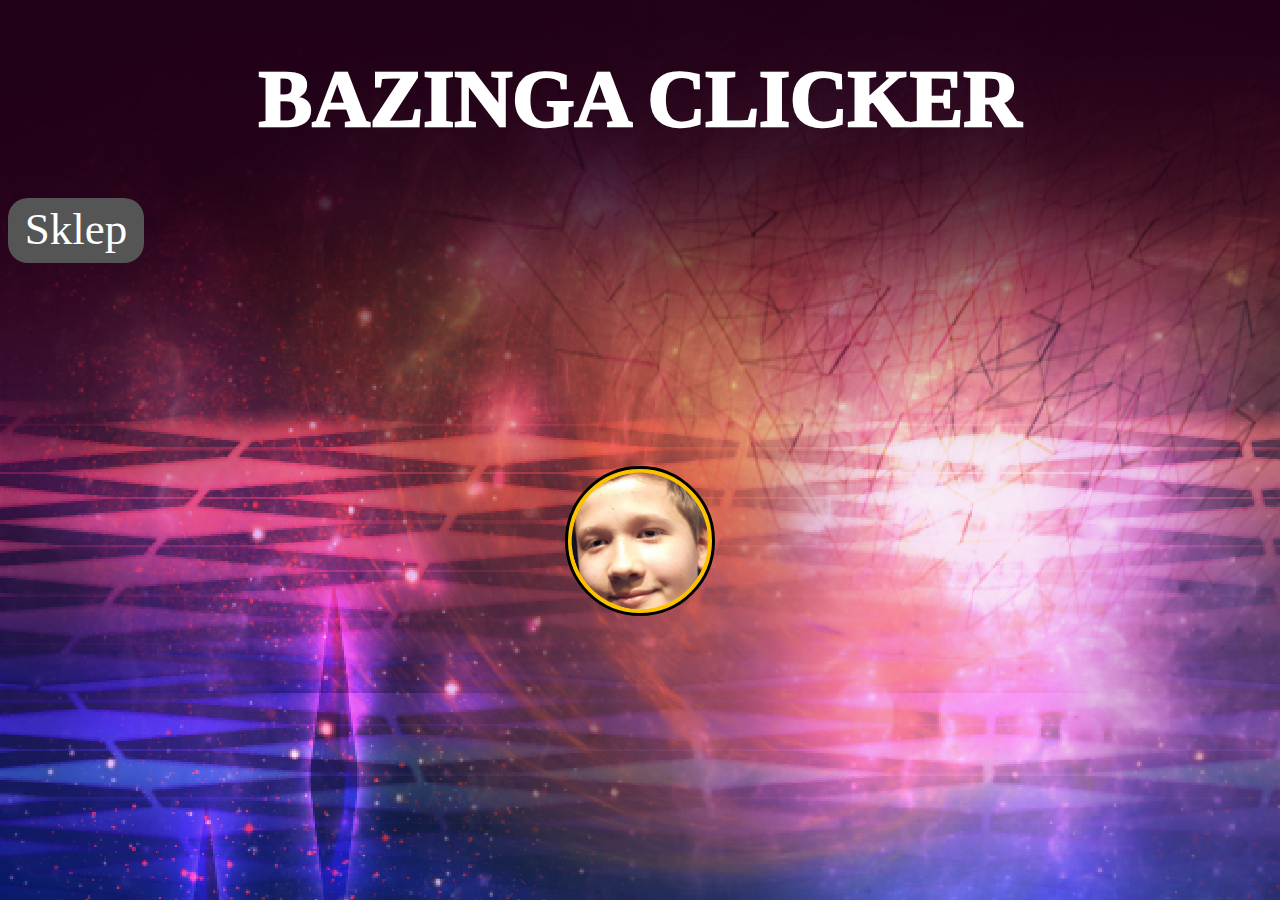
==== index.html @ 9ce0b4ee "Merge branch 'develop' of https://github.com/debile1TP/bazinga-clicker into develop" ====
<!DOCTYPE html>
<html lang="pl">
<head>
    <meta charset="UTF-8">
    <meta name="viewport" content="width=device-width, initial-scale=1.0">
    <title>Bazinga Clicker</title>
    <link rel="icon" href="img/maciek64.ico">
    <style>
        
         html , body {
            font-family: "Comic Sans MS", "Comic Sans", cursive;
    
            cursor:
            /*url("img/maciek64.ico"),*/
            default;
        }
 
        h1 {
            color: white;
            
            font-weight: 1000;
            font-size: 80px;
            text-align: center;
        }
         a:link, a:visited {
            font-family: "comic sans ms";
            color: white;
            background-color: #555555;
            font-size: 45px;
            text-align: center;
            text-decoration: none;
            display: inline-block;
            padding: 5px 10px;
            border-radius: 20px;
            transition-duration: 0.25s;
            width: 116px;
            height: 55px;
        }
        a:hover, a:active {
            background-color: rgb(0, 100, 0);
            font-size: 40px;
        }
        #btn-1 {
            border-radius: 185px;
            margin: 75px;
            height: 375px; 
            width: 375px; 
            background-image: url(img/maciekCoin.png);
            background-size: 110%;
            background-position: center;
            background-repeat: no-repeat;
            border: none;
            border-radius: 80px;
            margin: 200px;
            height: 150px;
            width: 150px;
            background-image: url(img/moneta.png);
            border: 3px solid #000000;
        }
    </style>
</head>
<body background="img/DarkSpace.png">
    
    <h1>
        BAZINGA CLICKER
    </h1>

    <a href="sklep.html">Sklep</a>
<!--
tabelka na przycisk
-->
    <table align="center">
        <tr>
            <td>
                <button id="btn-1"></button>
            </td>
        </tr>
    </table>

    <script>

        ////////////////////////////////////bardzo ważne
        let coins;

        //funkcja do losowania liczby: parametry min i max są wliczane w losowanie
        function rndInt(min, max) {
            return Math.floor(Math.random() * (max - min + 1)) + min;
        }

        function capitalism() 
        {
            coins ++;
        }

        




    </script>
</body>
</html>
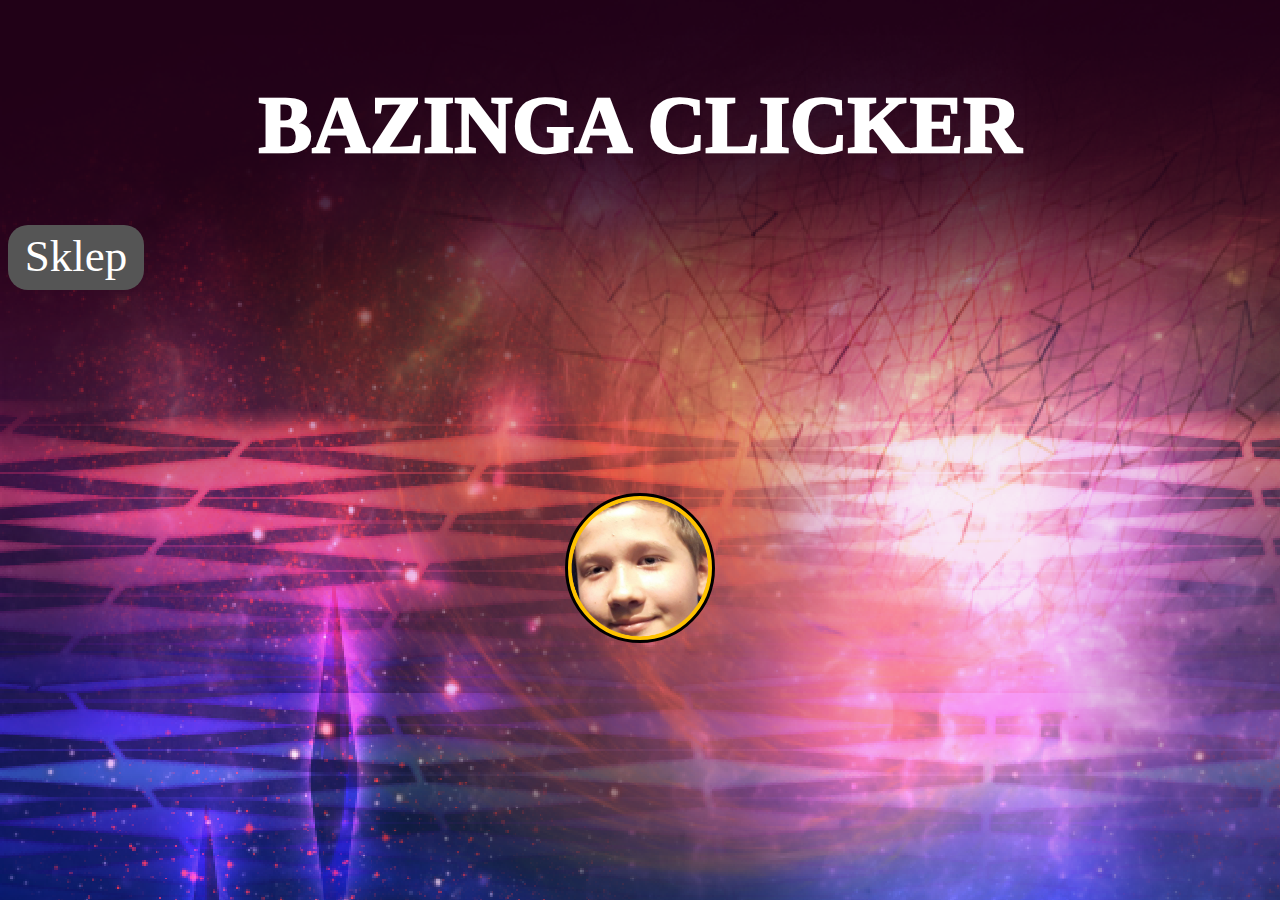
==== commit 920a36f3: "update" ====
--- a/index.html
+++ b/index.html
@@ -7,7 +7,7 @@
     <link rel="icon" href="img/maciek64.ico">
     <style>
         
-         html , body {
+         html , body , .coincounter {
             font-family: "Comic Sans MS", "Comic Sans", cursive;
     
             cursor:
@@ -57,9 +57,25 @@
             background-image: url(img/moneta.png);
             border: 3px solid #000000;
         }
+
+        .coincounter {
+            color: #ffffff;
+            font-weight: 1000;
+            font-size: 80px;
+
+
+
+        }
+
+
+
+
+
     </style>
 </head>
 <body background="img/DarkSpace.png">
+
+    <p id="coinCounter" class="coincounter"></p>
     
     <h1>
         BAZINGA CLICKER
@@ -78,9 +94,12 @@
     </table>
 
     <script>
+        const coin = document.getElementById("btn-1");
+        const coinCounter = document.getElementById("coinCounter");
 
         ////////////////////////////////////bardzo ważne
-        let coins;
+        let coins =0;
+
 
         //funkcja do losowania liczby: parametry min i max są wliczane w losowanie
         function rndInt(min, max) {
@@ -90,8 +109,10 @@
         function capitalism() 
         {
             coins ++;
+            coinCounter.innerHTML = `${coins}`
         }
 
+        coin.addEventListener("click", capitalism);
         
 
 
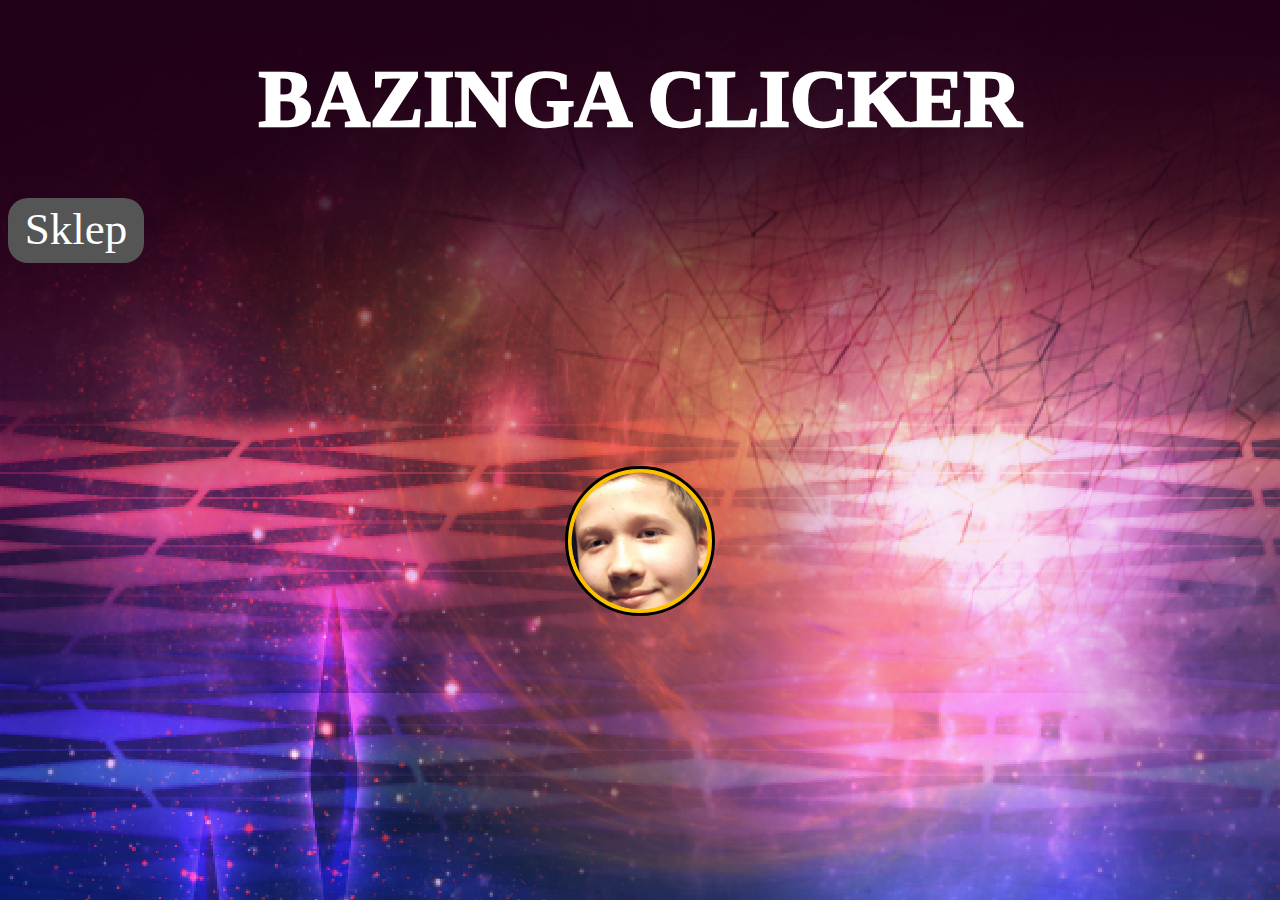
==== commit f8539b23: "snake prawie gotowy" ====
--- a/index.html
+++ b/index.html
@@ -7,7 +7,7 @@
     <link rel="icon" href="img/maciek64.ico">
     <style>
         
-         html , body , .coincounter {
+         html , body {
             font-family: "Comic Sans MS", "Comic Sans", cursive;
     
             cursor:
@@ -22,7 +22,7 @@
             font-size: 80px;
             text-align: center;
         }
-         a:link, a:visited {
+        a:link, a:visited {
             font-family: "comic sans ms";
             color: white;
             background-color: #555555;
@@ -57,25 +57,9 @@
             background-image: url(img/moneta.png);
             border: 3px solid #000000;
         }
-
-        .coincounter {
-            color: #ffffff;
-            font-weight: 1000;
-            font-size: 80px;
-
-
-
-        }
-
-
-
-
-
     </style>
 </head>
 <body background="img/DarkSpace.png">
-
-    <p id="coinCounter" class="coincounter"></p>
     
     <h1>
         BAZINGA CLICKER
@@ -94,12 +78,9 @@
     </table>
 
     <script>
-        const coin = document.getElementById("btn-1");
-        const coinCounter = document.getElementById("coinCounter");
 
         ////////////////////////////////////bardzo ważne
-        let coins =0;
-
+        let coins;
 
         //funkcja do losowania liczby: parametry min i max są wliczane w losowanie
         function rndInt(min, max) {
@@ -109,10 +90,8 @@
         function capitalism() 
         {
             coins ++;
-            coinCounter.innerHTML = `${coins}`
         }
 
-        coin.addEventListener("click", capitalism);
         
 
 
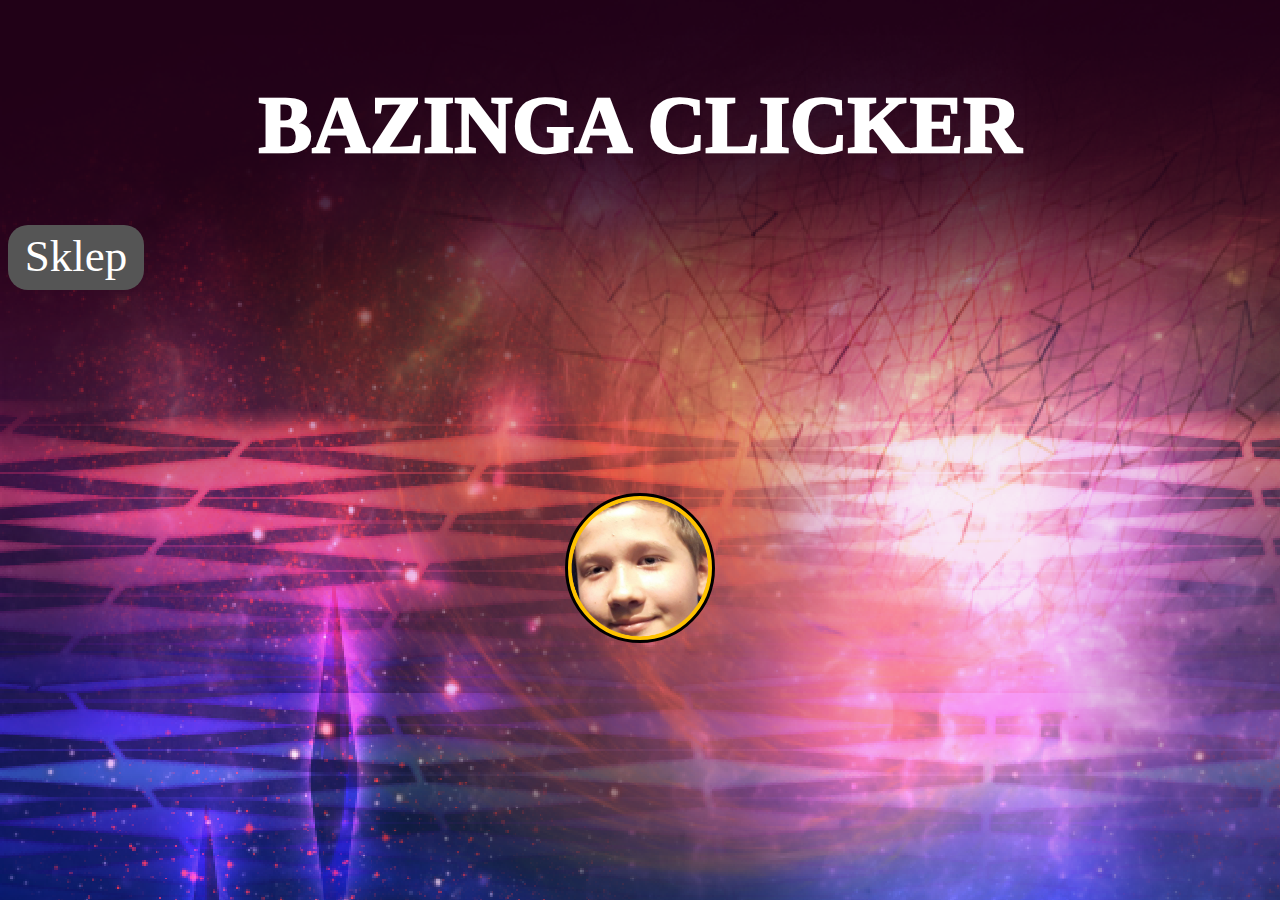
==== commit aa764181: "Merge branch 'develop' of https://github.com/debile1TP/bazinga-clicker into develop" ====
--- a/index.html
+++ b/index.html
@@ -7,7 +7,7 @@
     <link rel="icon" href="img/maciek64.ico">
     <style>
         
-         html , body {
+         html , body , .coincounter {
             font-family: "Comic Sans MS", "Comic Sans", cursive;
     
             cursor:
@@ -57,9 +57,25 @@
             background-image: url(img/moneta.png);
             border: 3px solid #000000;
         }
+
+        .coincounter {
+            color: #ffffff;
+            font-weight: 1000;
+            font-size: 80px;
+
+
+
+        }
+
+
+
+
+
     </style>
 </head>
 <body background="img/DarkSpace.png">
+
+    <p id="coinCounter" class="coincounter"></p>
     
     <h1>
         BAZINGA CLICKER
@@ -78,9 +94,12 @@
     </table>
 
     <script>
+        const coin = document.getElementById("btn-1");
+        const coinCounter = document.getElementById("coinCounter");
 
         ////////////////////////////////////bardzo ważne
-        let coins;
+        let coins =0;
+
 
         //funkcja do losowania liczby: parametry min i max są wliczane w losowanie
         function rndInt(min, max) {
@@ -90,8 +109,10 @@
         function capitalism() 
         {
             coins ++;
+            coinCounter.innerHTML = `${coins}`
         }
 
+        coin.addEventListener("click", capitalism);
         
 
 
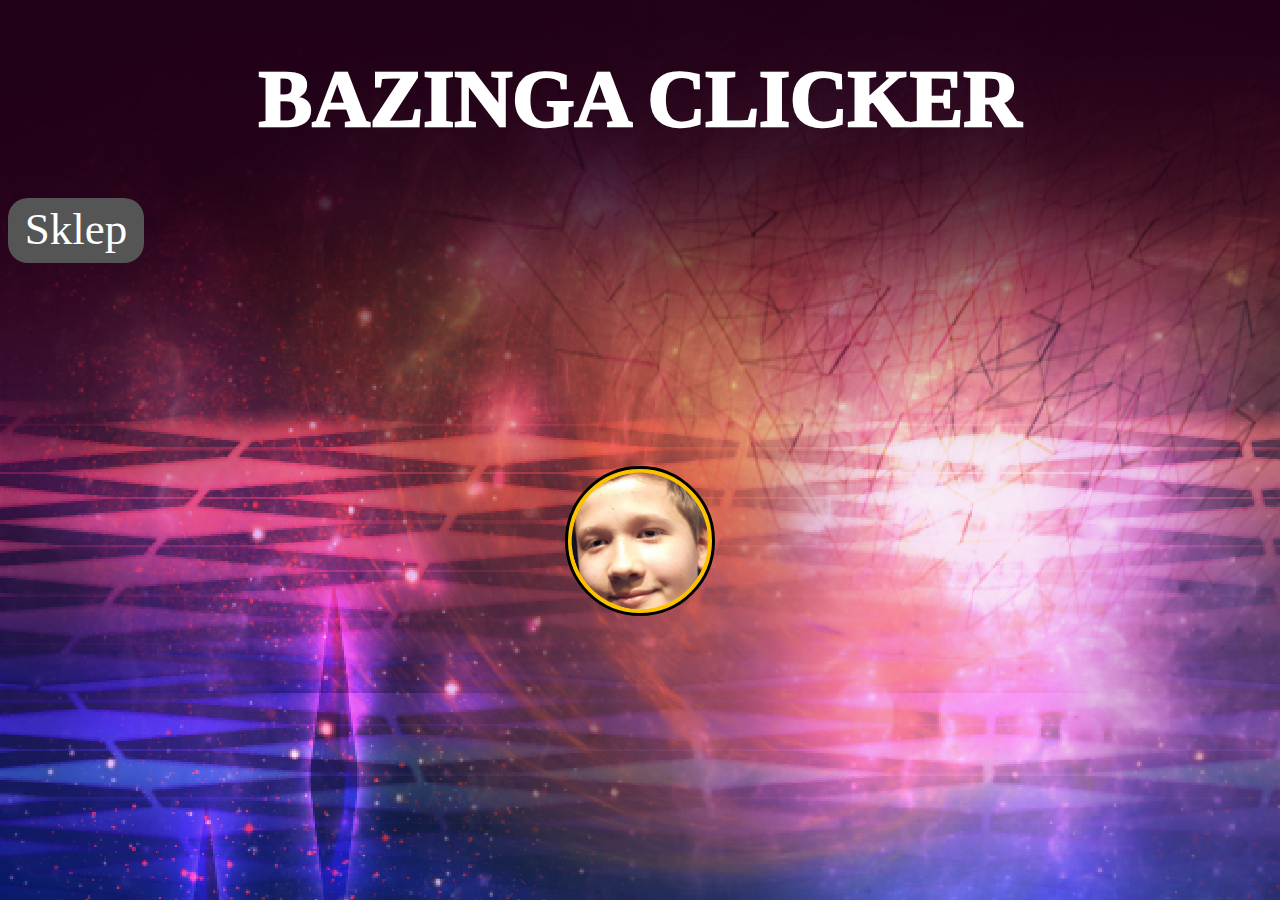
==== commit 38ccdc2d: "generalnie nic ważnego" ====
--- a/index.html
+++ b/index.html
@@ -57,17 +57,13 @@
             background-image: url(img/moneta.png);
             border: 3px solid #000000;
         }
-
         .coincounter {
             color: #ffffff;
             font-weight: 1000;
             font-size: 80px;
-
-
-
+            position: absolute;
+            margin-top: 10px;
         }
-
-
 
 
 
@@ -99,6 +95,7 @@
 
         ////////////////////////////////////bardzo ważne
         let coins =0;
+        let multiplier= 1;
 
 
         //funkcja do losowania liczby: parametry min i max są wliczane w losowanie
@@ -108,7 +105,7 @@
 
         function capitalism() 
         {
-            coins ++;
+            coins += 1 *multiplier;
             coinCounter.innerHTML = `${coins}`
         }
 
